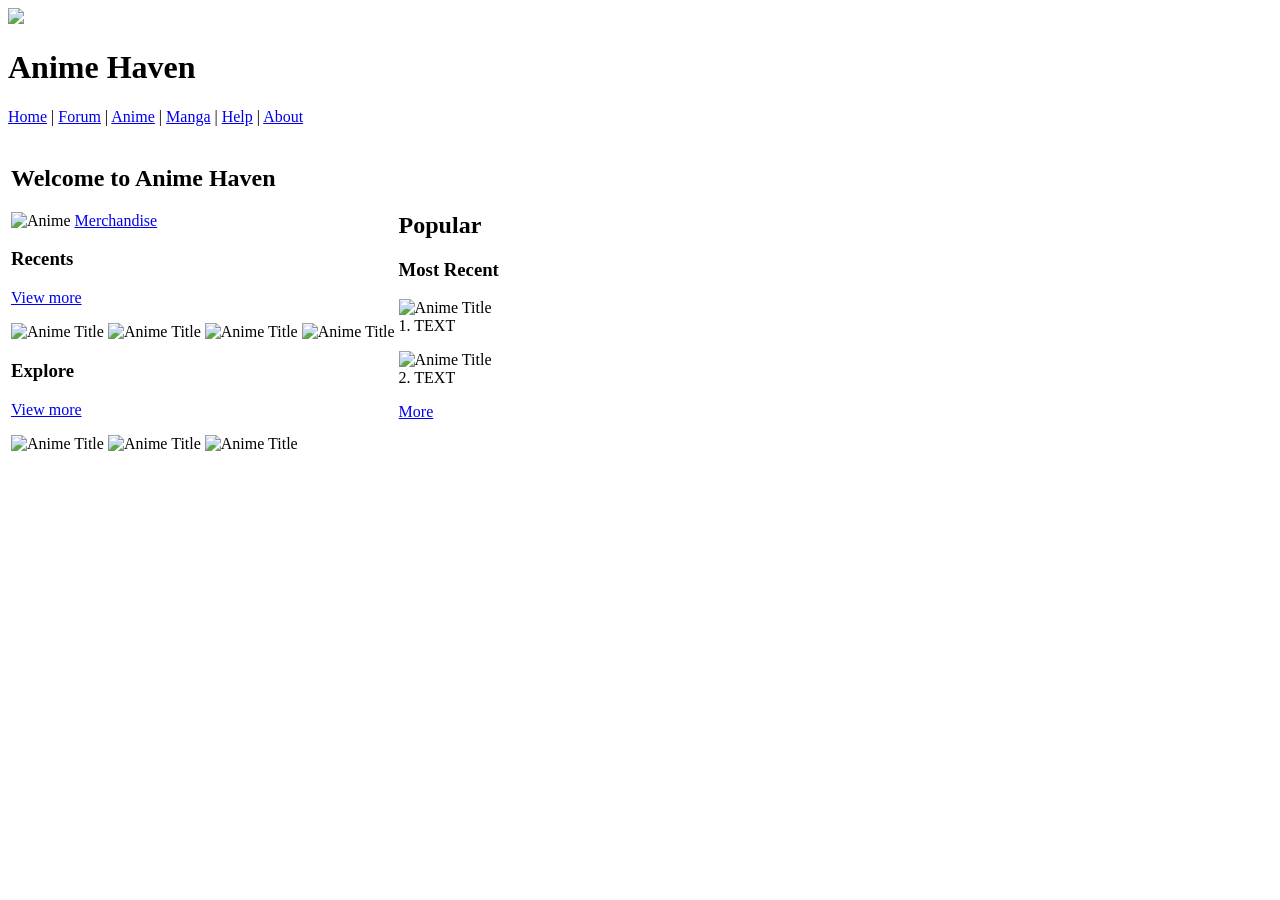
==== index.html @ 166a5cc8 "Add files via upload" ====
<!DOCTYPE html>
<html>
<head>
    <img src="examplehomepage.jpg" width="150">
    <title>Anime Haven</title>
    <link rel="stylesheet" href="CSS/style.css">
    <link href="https://fonts.googleapis.com/css2?family=Poppins&display=swap" rel="stylesheet">
</head>

<body>

    <div>
    <h1 class="home-title">Anime Haven</h1>
    </div> 

    <p class="navbar">
    <a href="index.html">Home</a> |
    <a href="#">Forum</a> |
    <a href="#">Anime</a> |
    <a href="#">Manga</a> |
    <a href="#">Help</a> |
    <a href="about.html">About</a>
    </p>

    <table class="main-table">
        <tr>
            <td width="70%">

                <h2>Welcome to Anime Haven</h2>

                <img src="example.jpg" alt="Anime" width="400">

                <a href="#">Merchandise</a>

                <h3>Recents</h3>
                <a href="#">View more</a>

                <p>
                    <img src="example.jpg" alt="Anime Title" width="120">
                    <img src="example.jpg" alt="Anime Title" width="120">
                    <img src="example.jpg" alt="Anime Title" width="120">
                    <img src="example.jpg" alt="Anime Title" width="120">
                </p>

                <h3>Explore</h3>
                <a href="#">View more</a>

                <p>
                    <img src="example.jpg" alt="Anime Title" width="120">
                    <img src="example.jpg" alt="Anime Title" width="120">
                    <img src="example.jpg" alt="Anime Title" width="120">
                </p>

            </td>

            <td class="popular">
                <h2>Popular</h2>

                <h3>Most Recent</h3>

                <p>
                    <img src="example.jpg" alt="Anime Title" width="100">
                    <br>
                    1. TEXT
                </p>

                <p>
                    <img src="example.jpg" alt="Anime Title" width="100">
                    <br>
                    2. TEXT
                </p>

                <a href="#">More</a>
            </td>
        </tr>
    </table>
</body>
</html>
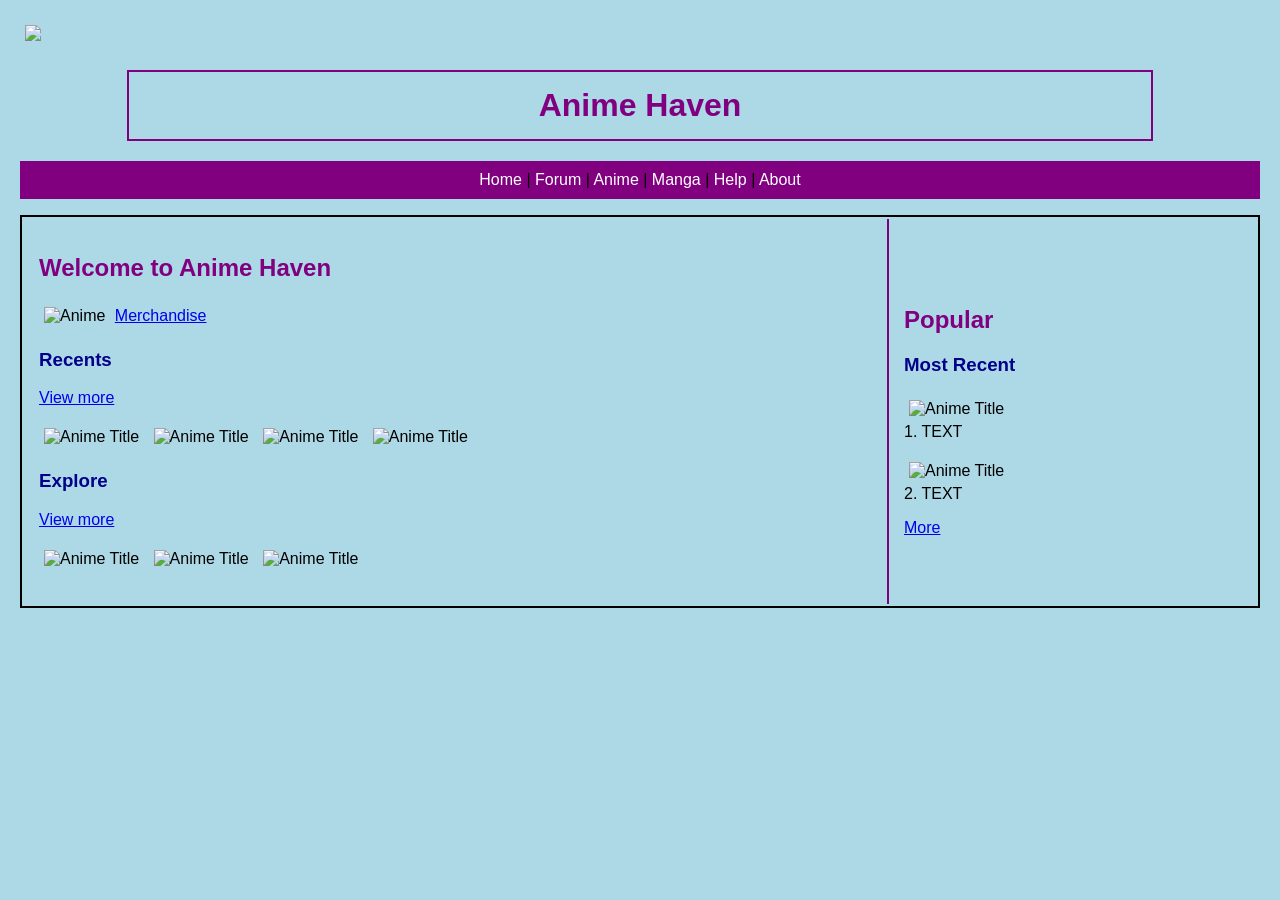
==== commit b1a2b127: "Add files via upload" ====
--- a/index.html
+++ b/index.html
@@ -3,8 +3,10 @@
 <head>
     <img src="examplehomepage.jpg" width="150">
     <title>Anime Haven</title>
-    <link rel="stylesheet" href="CSS/style.css">
-    <link href="https://fonts.googleapis.com/css2?family=Poppins&display=swap" rel="stylesheet">
+    <link rel="stylesheet" href="style.css">
+    <link rel="preconnect" href="https://fonts.googleapis.com">
+    <link rel="preconnect" href="https://fonts.gstatic.com" crossorigin>
+    <link href="https://fonts.googleapis.com/css2?family=Isometra&display=swap" rel="stylesheet">
 </head>
 
 <body>
--- a/style.css
+++ b/style.css
@@ -0,0 +1,116 @@
+body {
+    background-color: lightblue;
+    font-family: "Isometra", sans-serif;
+    margin: 20px;
+}
+
+/* INDEX PAGE */
+.home-title {
+    color: purple;
+    text-align: center;
+    border: 2px solid purple;
+    width: 80%;
+    height: 50%;
+    padding: 15px;
+    margin: 20px auto;
+}
+
+.header {
+    border: 2px solid purple;
+    padding: 15px;
+    margin-bottom: 10px;
+    position: relative;
+}
+
+.header h1 {
+    text-align: center;
+}
+
+.header img {
+    position: absolute;
+    right: 15px;
+    top: 15px;
+}
+
+.navbar {
+    background-color: purple;
+    padding: 10px;
+    text-align: center;
+}
+
+.navbar a {
+    color: white;
+    text-decoration: none;
+}
+
+.main-table {
+    width: 100%;
+    border: 2px solid black;
+}
+
+.main-table td {
+    padding: 15px;
+}
+
+h2 {
+    color: purple;
+}
+
+h3 {
+    color: darkblue;
+}
+
+img {
+    margin: 5px;
+}
+
+
+/* ABOUT PAGE */
+
+.about-table {
+    width: 100%;
+    border: 3px solid darkblue;
+    background-color: white;
+}
+
+.about-table td {
+    padding: 20px;
+}
+
+.popular {
+    border-left: 2px solid purple;
+    padding: 15px;
+}
+
+.about-title {
+    color: darkblue;
+    text-align: center;
+    border: 3px solid darkblue;
+    padding: 20px;
+    margin: 10px;
+}
+
+.about-navbar {
+    text-align: center;
+    margin: 20px;
+}
+
+.about-navbar a {
+    color: darkblue;
+}
+
+.thank-you {
+    text-align: center;
+    font-size: 18px;
+    margin: 30px;
+}
+
+
+/* pseudo-class selector that changes nav link color when hovered*/
+.navbar a:hover {
+    color: yellow;
+}
+
+.about-navbar a:hover {
+    color: yellow;
+}
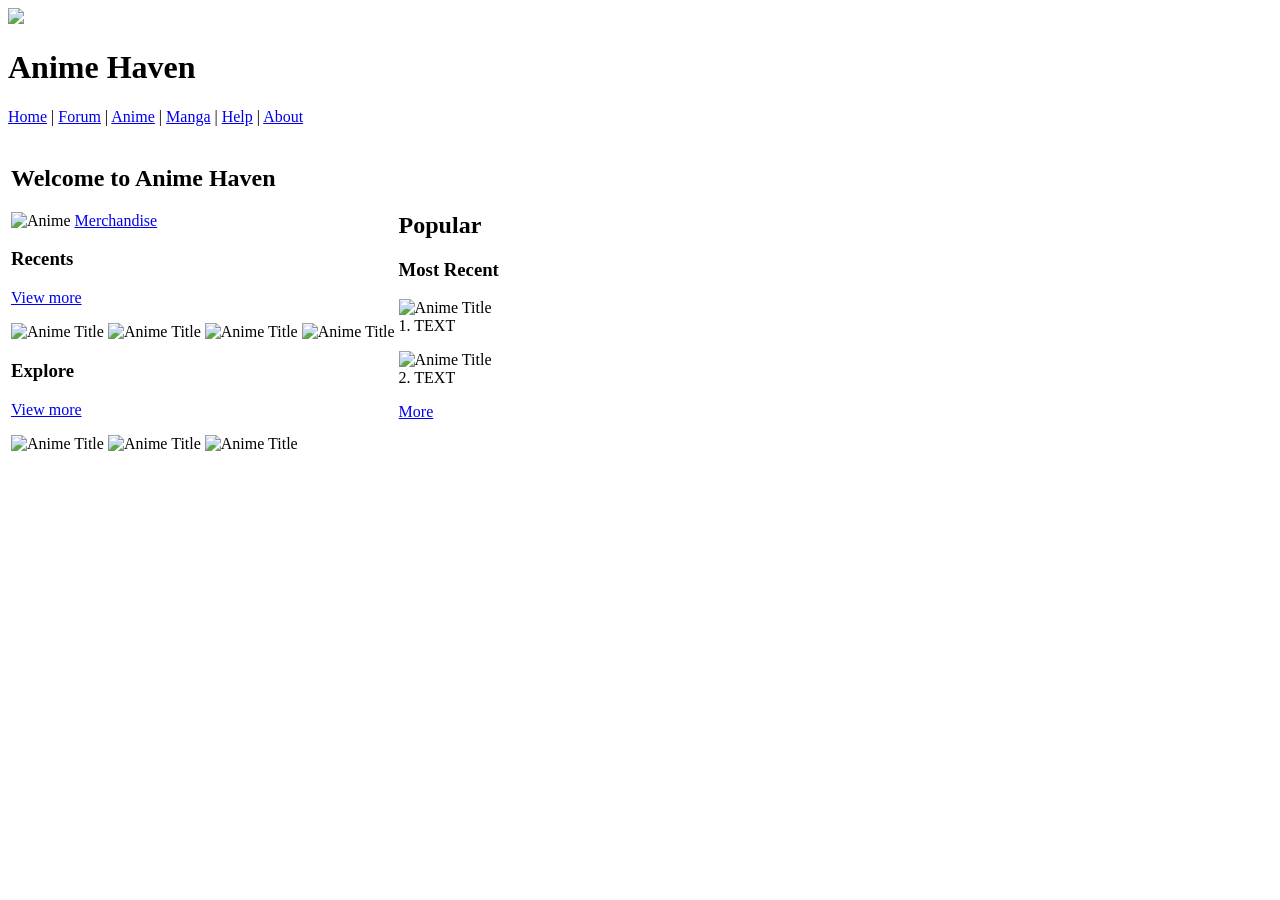
==== commit 84b2240d: "Add files via upload" ====
--- a/index.html
+++ b/index.html
@@ -3,13 +3,13 @@
 <head>
     <img src="examplehomepage.jpg" width="150">
     <title>Anime Haven</title>
-    <link rel="stylesheet" href="style.css">
+    <link rel="stylesheet" href="CSS/style.css">
     <link rel="preconnect" href="https://fonts.googleapis.com">
     <link rel="preconnect" href="https://fonts.gstatic.com" crossorigin>
     <link href="https://fonts.googleapis.com/css2?family=Isometra&display=swap" rel="stylesheet">
 </head>
 
-<body>
+<body class="home-page">
 
     <div>
     <h1 class="home-title">Anime Haven</h1>
@@ -17,10 +17,10 @@
 
     <p class="navbar">
     <a href="index.html">Home</a> |
-    <a href="#">Forum</a> |
-    <a href="#">Anime</a> |
-    <a href="#">Manga</a> |
-    <a href="#">Help</a> |
+    <a href="forum.html">Forum</a> |
+    <a href="anime.html">Anime</a> |
+    <a href="manga.html">Manga</a> |
+    <a href="help.html">Help</a> |
     <a href="about.html">About</a>
     </p>
 
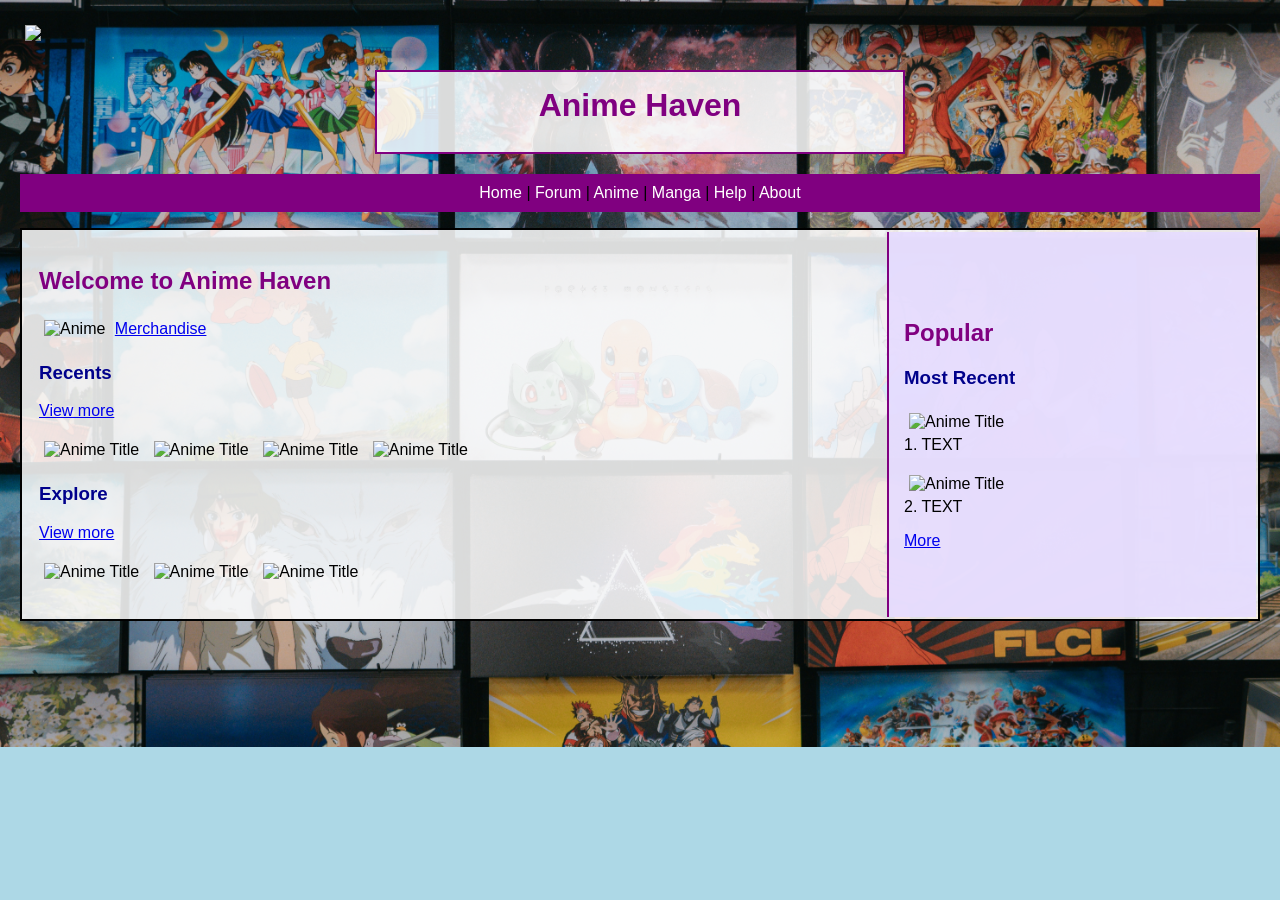
==== commit 236fd633: "Fix HTML encoding and update stylesheet link" ====
--- a/index.html
+++ b/index.html
@@ -3,7 +3,7 @@
 <head>
     <img src="examplehomepage.jpg" width="150">
     <title>Anime Haven</title>
-    <link rel="stylesheet" href="CSS/style.css">
+    <link rel="stylesheet" href="style.css">
     <link rel="preconnect" href="https://fonts.googleapis.com">
     <link rel="preconnect" href="https://fonts.gstatic.com" crossorigin>
     <link href="https://fonts.googleapis.com/css2?family=Isometra&display=swap" rel="stylesheet">
@@ -77,4 +77,4 @@
         </tr>
     </table>
 </body>
-</html>+</html>
--- a/style.css
+++ b/style.css
@@ -0,0 +1,124 @@
+body {
+    background-color: lightblue;
+    font-family: "Isometra", sans-serif;
+    margin: 20px;
+}
+
+/* INDEX PAGE */
+.home-title {
+    color: purple;
+    text-align: center;
+    border: 2px solid purple;
+    width: 40%;
+    height: 50px;
+    padding: 15px;
+    margin: 20px auto;
+    background-color: rgba(255, 255, 255, 0.85);
+}
+
+.header {
+    border: 2px solid purple;
+    padding: 15px;
+    margin-bottom: 10px;
+    position: relative;
+}
+
+.header h1 {
+    text-align: center;
+}
+
+.header img {
+    position: absolute;
+    right: 15px;
+    top: 15px;
+}
+
+.navbar {
+    background-color: purple;
+    padding: 10px;
+    text-align: center;
+}
+
+.navbar a {
+    color: white;
+    text-decoration: none;
+}
+
+.main-table {
+    width: 100%;
+    border: 2px solid black;
+    background-color: rgba(255, 255, 255, 0.85);
+}
+
+.main-table td {
+    padding: 15px;
+}
+
+h2 {
+    color: purple;
+}
+
+h3 {
+    color: darkblue;
+}
+
+img {
+    margin: 5px;
+}
+
+.home-page {
+    background-image: url("../backgroundindex.jpg");
+    background-size: cover;
+    background-repeat: no-repeat;
+    background-position: center;
+}
+
+.popular {
+    border-left: 2px solid purple;
+    padding: 15px;
+    background-color: rgba(230, 220, 255, 0.9);
+}
+
+/* ABOUT PAGE */
+
+.about-table {
+    width: 100%;
+    border: 3px solid darkblue;
+    background-color: white;
+}
+
+.about-table td {
+    padding: 20px;
+}
+
+.about-title {
+    color: darkblue;
+    text-align: center;
+    border: 3px solid darkblue;
+    padding: 20px;
+    margin: 10px;
+}
+
+.about-navbar {
+    text-align: center;
+    margin: 20px;
+}
+
+.about-navbar a {
+    color: darkblue;
+}
+
+.thank-you {
+    text-align: center;
+    font-size: 18px;
+    margin: 30px;
+}
+
+
+/* background for about page */
+.about-page {
+    background-image: url("../backgroundabout.jpg");
+    background-size: cover;
+    background-repeat: no-repeat;
+    background-position: center;
+}
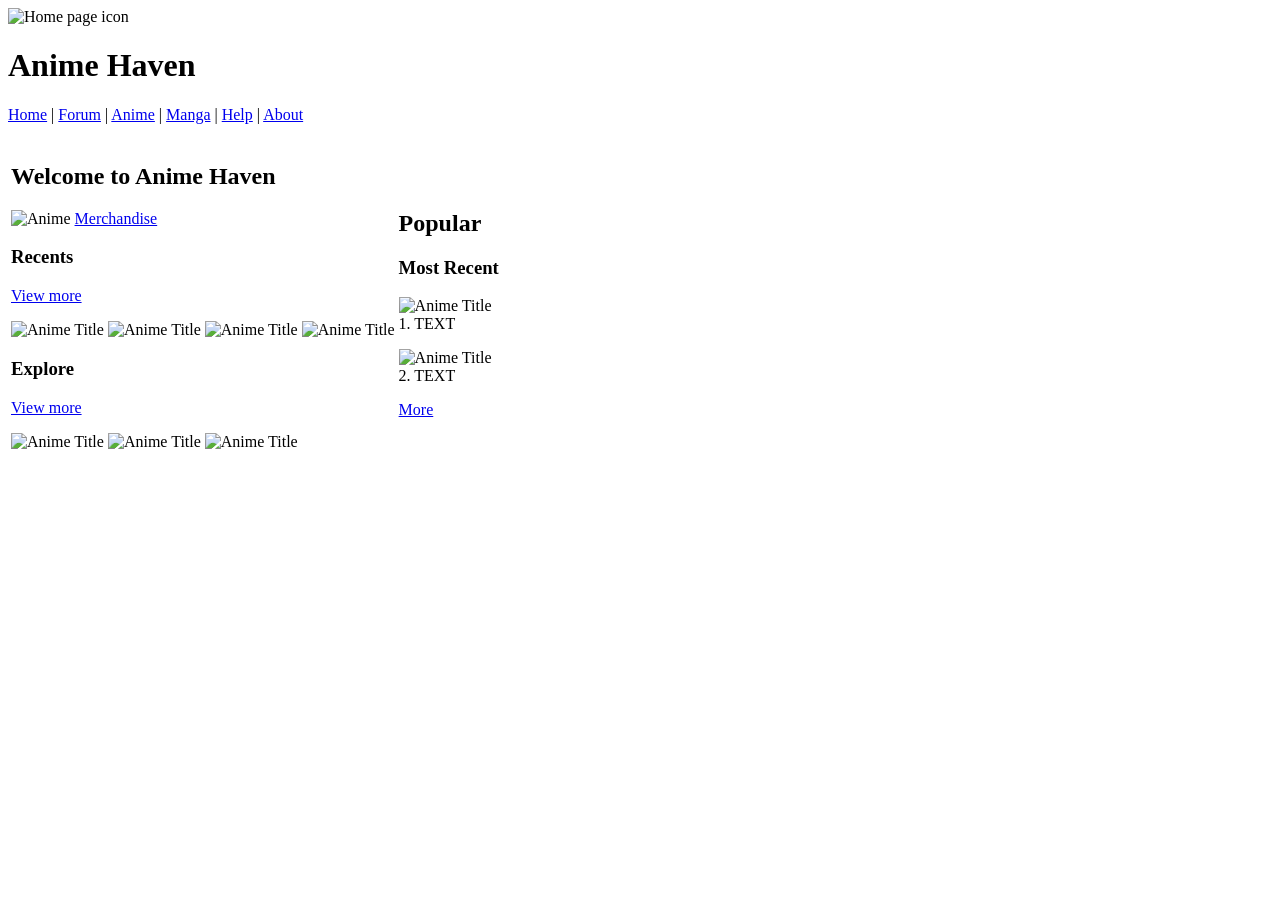
==== commit 2b8775f7: "Add files via upload" ====
--- a/index.html
+++ b/index.html
@@ -1,9 +1,9 @@
 <!DOCTYPE html>
-<html>
+<html lang="en">
 <head>
-    <img src="examplehomepage.jpg" width="150">
+    <img src="examplehomepage.jpg" alt="Home page icon" width="150">
     <title>Anime Haven</title>
-    <link rel="stylesheet" href="style.css">
+    <link rel="stylesheet" href="CSS/style.css">
     <link rel="preconnect" href="https://fonts.googleapis.com">
     <link rel="preconnect" href="https://fonts.gstatic.com" crossorigin>
     <link href="https://fonts.googleapis.com/css2?family=Isometra&display=swap" rel="stylesheet">
@@ -24,57 +24,59 @@
     <a href="about.html">About</a>
     </p>
 
-    <table class="main-table">
-        <tr>
-            <td width="70%">
+    <main>
+        <table class="main-table">
+            <tr>
+                <td width="70%">
 
-                <h2>Welcome to Anime Haven</h2>
+                    <h2>Welcome to Anime Haven</h2>
 
-                <img src="example.jpg" alt="Anime" width="400">
+                    <img src="example.jpg" alt="Anime" width="400">
 
-                <a href="#">Merchandise</a>
+                    <a href="#">Merchandise</a>
 
-                <h3>Recents</h3>
-                <a href="#">View more</a>
+                    <h3>Recents</h3>
+                    <a href="#">View more</a>
 
-                <p>
-                    <img src="example.jpg" alt="Anime Title" width="120">
-                    <img src="example.jpg" alt="Anime Title" width="120">
-                    <img src="example.jpg" alt="Anime Title" width="120">
-                    <img src="example.jpg" alt="Anime Title" width="120">
-                </p>
+                    <p>
+                        <img src="example.jpg" alt="Anime Title" width="120">
+                        <img src="example.jpg" alt="Anime Title" width="120">
+                        <img src="example.jpg" alt="Anime Title" width="120">
+                        <img src="example.jpg" alt="Anime Title" width="120">
+                    </p>
 
-                <h3>Explore</h3>
-                <a href="#">View more</a>
+                    <h3>Explore</h3>
+                    <a href="#">View more</a>
 
-                <p>
-                    <img src="example.jpg" alt="Anime Title" width="120">
-                    <img src="example.jpg" alt="Anime Title" width="120">
-                    <img src="example.jpg" alt="Anime Title" width="120">
-                </p>
+                    <p>
+                        <img src="example.jpg" alt="Anime Title" width="120">
+                        <img src="example.jpg" alt="Anime Title" width="120">
+                        <img src="example.jpg" alt="Anime Title" width="120">
+                    </p>
 
-            </td>
+                </td>
 
-            <td class="popular">
-                <h2>Popular</h2>
+                <td class="popular">
+                    <h2>Popular</h2>
 
-                <h3>Most Recent</h3>
+                    <h3>Most Recent</h3>
 
-                <p>
-                    <img src="example.jpg" alt="Anime Title" width="100">
-                    <br>
-                    1. TEXT
-                </p>
+                    <p>
+                        <img src="example.jpg" alt="Anime Title" width="100">
+                        <br>
+                        1. TEXT
+                    </p>
 
-                <p>
-                    <img src="example.jpg" alt="Anime Title" width="100">
-                    <br>
-                    2. TEXT
-                </p>
+                    <p>
+                        <img src="example.jpg" alt="Anime Title" width="100">
+                        <br>
+                        2. TEXT
+                    </p>
 
-                <a href="#">More</a>
-            </td>
-        </tr>
-    </table>
+                    <a href="#">More</a>
+                </td>
+            </tr>
+        </table>
+    </main>
 </body>
-</html>
+</html>
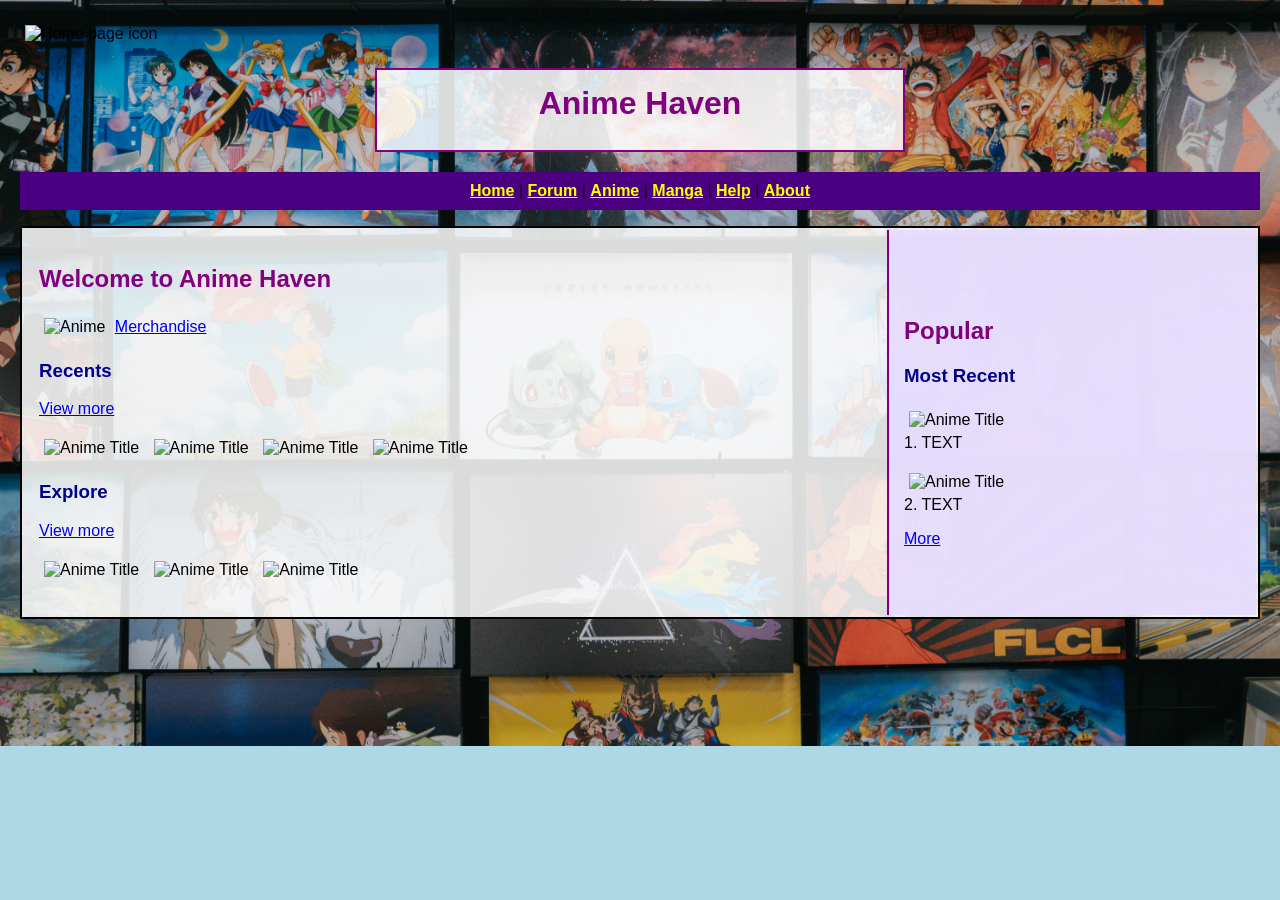
==== commit 23d808c4: "Fix HTML formatting and update stylesheet link" ====
--- a/index.html
+++ b/index.html
@@ -3,7 +3,7 @@
 <head>
     <img src="examplehomepage.jpg" alt="Home page icon" width="150">
     <title>Anime Haven</title>
-    <link rel="stylesheet" href="CSS/style.css">
+    <link rel="stylesheet" href="style.css">
     <link rel="preconnect" href="https://fonts.googleapis.com">
     <link rel="preconnect" href="https://fonts.gstatic.com" crossorigin>
     <link href="https://fonts.googleapis.com/css2?family=Isometra&display=swap" rel="stylesheet">
@@ -79,4 +79,4 @@
         </table>
     </main>
 </body>
-</html>+</html>
--- a/style.css
+++ b/style.css
@@ -0,0 +1,134 @@
+body {
+    background-color: lightblue;
+    font-family: "Isometra", sans-serif;
+    font-size: 16px;
+    text-align: left;
+    margin: 20px;
+}
+
+/* INDEX PAGE */
+.home-title {
+    color: purple;
+    text-align: center;
+    border: 2px solid purple;
+    width: 40%;
+    height: 50px;
+    padding: 15px;
+    margin: 20px auto;
+    background-color: rgba(255, 255, 255, 0.85);
+}
+
+.header {
+    border: 2px solid purple;
+    padding: 15px;
+    margin-bottom: 10px;
+    position: relative;
+}
+
+.header h1 {
+    text-align: center;
+}
+
+.header img {
+    position: absolute;
+    right: 15px;
+    top: 15px;
+}
+
+.navbar {
+    background-color: #4B0082;
+    padding: 10px;
+    text-align: center;
+}
+
+.navbar a {
+    color: yellow;
+    text-decoration: underline;
+    font-weight: bold;
+}
+
+.main-table {
+    width: 100%;
+    border: 2px solid black;
+    background-color: rgba(255, 255, 255, 0.85);
+}
+
+.main-table td {
+    padding: 15px;
+}
+
+h2 {
+    color: purple;
+}
+
+h3 {
+    color: darkblue;
+}
+
+img {
+    margin: 5px;
+}
+
+.home-page {
+    background-image: url("../backgroundindex.jpg");
+    background-size: cover;
+    background-repeat: no-repeat;
+    background-position: center;
+}
+
+.popular {
+    border-left: 2px solid purple;
+    padding: 15px;
+    background-color: rgba(230, 220, 255, 0.9);
+}
+
+/* ABOUT PAGE */
+
+.about-table {
+    width: 100%;
+    border: 3px solid darkblue;
+    background-color: lightblue;
+}
+
+.about-table td {
+    padding: 20px;
+}
+
+.about-title {
+    color: darkblue;
+    text-align: center;
+    border: 2px solid darkblue;
+    width: 80%;
+    height: 50px;
+    padding: 15px;
+    margin: 20px auto;
+    background-color: rgba(255, 255, 255, 0.85);
+}
+
+.about-navbar {
+    background-color: #4B0082;
+    padding: 10px;
+    text-align: center;
+    margin: 20px 0;
+}
+
+.about-navbar a {
+    color: yellow;
+    text-decoration: underline;
+    font-weight: bold;
+}
+
+.thank-you {
+    text-align: center;
+    font-size: 18px;
+    margin: 30px;
+}
+
+
+/* background for about page */
+.about-page {
+    background-image: url("../backgroundabout.jpg");
+    background-size: cover;
+    background-repeat: no-repeat;
+    background-position: center;
+}
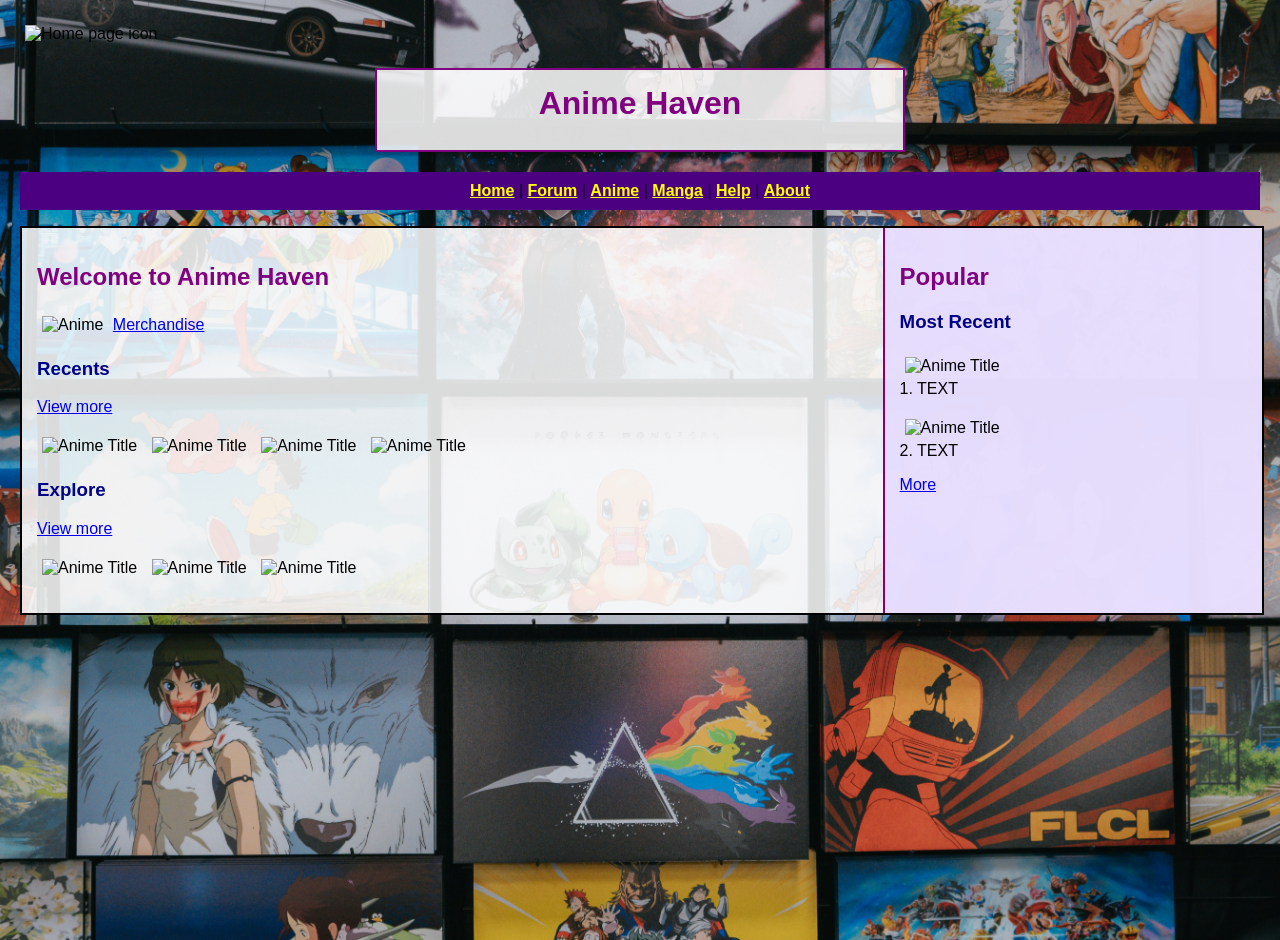
==== commit bc944b0a: "Refactor index.html for improved layout and responsiveness Updated HTML structure and added viewport" ====
--- a/index.html
+++ b/index.html
@@ -1,8 +1,8 @@
 <!DOCTYPE html>
 <html lang="en">
 <head>
-    <img src="examplehomepage.jpg" alt="Home page icon" width="150">
     <title>Anime Haven</title>
+    <meta name="viewport" content="width=device-width, initial-scale=1.0">
     <link rel="stylesheet" href="style.css">
     <link rel="preconnect" href="https://fonts.googleapis.com">
     <link rel="preconnect" href="https://fonts.gstatic.com" crossorigin>
@@ -11,8 +11,10 @@
 
 <body class="home-page">
 
+    <img src="examplehomepage.jpg" alt="Home page icon" width="150">
+
     <div>
-    <h1 class="home-title">Anime Haven</h1>
+        <h1 class="home-title">Anime Haven</h1>
     </div> 
 
     <p class="navbar">
@@ -24,59 +26,57 @@
     <a href="about.html">About</a>
     </p>
 
-    <main>
-        <table class="main-table">
-            <tr>
-                <td width="70%">
+    <main class="main-container">
 
-                    <h2>Welcome to Anime Haven</h2>
+        <div class="main-content">
+            
+            <h2>Welcome to Anime Haven</h2>
+            <img src="example.jpg" alt="Anime" width="400">
 
-                    <img src="example.jpg" alt="Anime" width="400">
+            <a href="#">Merchandise</a>
 
-                    <a href="#">Merchandise</a>
+            <h3>Recents</h3>
+            <a href="#">View more</a>
 
-                    <h3>Recents</h3>
-                    <a href="#">View more</a>
+            <p>
+                <img src="example.jpg" alt="Anime Title" width="120">
+                <img src="example.jpg" alt="Anime Title" width="120">
+                <img src="example.jpg" alt="Anime Title" width="120">
+                <img src="example.jpg" alt="Anime Title" width="120">
+            </p>
 
-                    <p>
-                        <img src="example.jpg" alt="Anime Title" width="120">
-                        <img src="example.jpg" alt="Anime Title" width="120">
-                        <img src="example.jpg" alt="Anime Title" width="120">
-                        <img src="example.jpg" alt="Anime Title" width="120">
-                    </p>
+            <h3>Explore</h3>
+            <a href="#">View more</a>
 
-                    <h3>Explore</h3>
-                    <a href="#">View more</a>
+            <p>
+                <img src="example.jpg" alt="Anime Title" width="120">
+                <img src="example.jpg" alt="Anime Title" width="120">
+                <img src="example.jpg" alt="Anime Title" width="120">
+            </p>
 
-                    <p>
-                        <img src="example.jpg" alt="Anime Title" width="120">
-                        <img src="example.jpg" alt="Anime Title" width="120">
-                        <img src="example.jpg" alt="Anime Title" width="120">
-                    </p>
+        </div>
 
-                </td>
+        <div class="popular">
+            <h2>Popular</h2>
 
-                <td class="popular">
-                    <h2>Popular</h2>
+            <h3>Most Recent</h3>
 
-                    <h3>Most Recent</h3>
+            <p>
+                <img src="example.jpg" alt="Anime Title" width="100">
+                <br>
+                1. TEXT
+            </p>
 
-                    <p>
-                        <img src="example.jpg" alt="Anime Title" width="100">
-                        <br>
-                        1. TEXT
-                    </p>
+            <p>
+                <img src="example.jpg" alt="Anime Title" width="100">
+                <br>
+                2. TEXT
+            </p>
 
-                    <p>
-                        <img src="example.jpg" alt="Anime Title" width="100">
-                        <br>
-                        2. TEXT
-                    </p>
+            <a href="#">More</a>
+        </div>
 
-                    <a href="#">More</a>
-                </td>
-            </tr>
-        </table>
     </main>
+
 </body>
 </html>
--- a/style.css
+++ b/style.css
@@ -4,6 +4,7 @@
     font-size: 16px;
     text-align: left;
     margin: 20px;
+    min-height: 100vh;
 }
 
 /* INDEX PAGE */
@@ -45,8 +46,14 @@
     color: yellow;
     text-decoration: underline;
     font-weight: bold;
-}
-
+    transition: color 0.5s ease;
+}
+
+.navbar a:hover {
+    color: white;
+}
+
+/*
 .main-table {
     width: 100%;
     border: 2px solid black;
@@ -56,6 +63,7 @@
 .main-table td {
     padding: 15px;
 }
+*/
 
 h2 {
     color: purple;
@@ -76,11 +84,27 @@
     background-position: center;
 }
 
+/* FLEXBOX LAYOUT*/
+.main-container { 
+    display: flex;
+    gap: 20px;
+    width: 100%;
+    border: 2px solid black;
+    background-color: rgba(255, 255, 255, 0.85);
+}
+
+.main-content {
+    flex: 7;
+    padding: 15px;
+}
+
 .popular {
+    flex: 3;
     border-left: 2px solid purple;
     padding: 15px;
     background-color: rgba(230, 220, 255, 0.9);
 }
+
 
 /* ABOUT PAGE */
 
@@ -116,12 +140,21 @@
     color: yellow;
     text-decoration: underline;
     font-weight: bold;
+    transition: color 0.5s ease;
+}
+
+.about-navbar a:hover {
+    color: white;
 }
 
 .thank-you {
     text-align: center;
     font-size: 18px;
-    margin: 30px;
+    margin: 20px;
+    padding: 15px;
+    background-color: rgba(255, 255, 255, 0.85);
+    border: 2px solid darkblue;
+    color: darkblue;
 }
 
 
@@ -132,3 +165,147 @@
     background-repeat: no-repeat;
     background-position: center;
 }
+
+
+/* DESKTOP - screens wider than 1024px */
+@media screen and (min-width: 1025px) {
+
+    .main-container {
+        display: flex;
+        flex-direction: row;
+    }
+
+    .main-content {
+        flex: 7;
+    }
+
+    .popular {
+        flex: 3;
+    }
+}
+
+
+/* TABLET - screens between 600px and 1024px */
+@media screen and (min-width: 600px) and (max-width: 1024px) {
+
+    body {
+        margin: 10px;
+    }
+
+    .home-title {
+        width: 70%;
+        height: auto;
+        box-sizing: border-box;
+    }
+
+    .main-content {
+        flex: 2;
+        min-width: 0;
+    }
+
+    .popular {
+        flex: 1;
+        min-width: 0;
+    }
+
+    img {
+        max-width: 100%;
+        height: auto;
+    }
+
+    .about-title {
+    width: 90%;
+    height: auto;
+    box-sizing: border-box;
+    }
+
+    .about-table {
+    width: 100%;
+    }
+
+    .about-table td {
+    padding: 15px;
+    }
+}
+
+
+/* MOBILE - screens narrower than 600px */
+@media screen and (max-width: 599px) {
+
+    body {
+        margin: 5px;
+    }
+
+    .home-title {
+        width: 100%;
+        height: auto;
+        box-sizing: border-box;
+        font-size: 28px;
+    }
+
+    .navbar {
+        line-height: 2;
+        padding: 8px;
+    }
+
+    .navbar a {
+        font-size: 14px;
+    }
+
+    .main-container {
+        flex-direction: column;
+    }
+
+    .main-content {
+        width: 100%;
+        box-sizing: border-box;
+    }
+
+    .popular {
+        width: 100%;
+        box-sizing: border-box;
+        border-left: none;
+        border-top: 2px solid purple;
+    }
+
+    img {
+        max-width: 100%;
+        height: auto;
+    }
+
+    .about-title {
+    width: 100%;
+    height: auto;
+    box-sizing: border-box;
+    font-size: 24px;
+    padding: 10px;
+    margin: 10px 0;
+    }
+
+    .about-table {
+        width: 100%;
+    }
+
+    .about-table td {
+        padding: 10px;
+    }
+
+    .about-navbar {
+        margin: 10px 0;
+        line-height: 2;
+    }
+
+    .about-navbar a {
+        font-size: 14px;
+    }
+
+    .thank-you {
+        text-align: center;
+        font-size: 18px;
+        margin: 20px 0;
+        padding: 15px;
+        background-color: rgba(255, 255, 255, 0.85);
+        border: 2px solid darkblue;
+        color: darkblue;
+    }
+}
